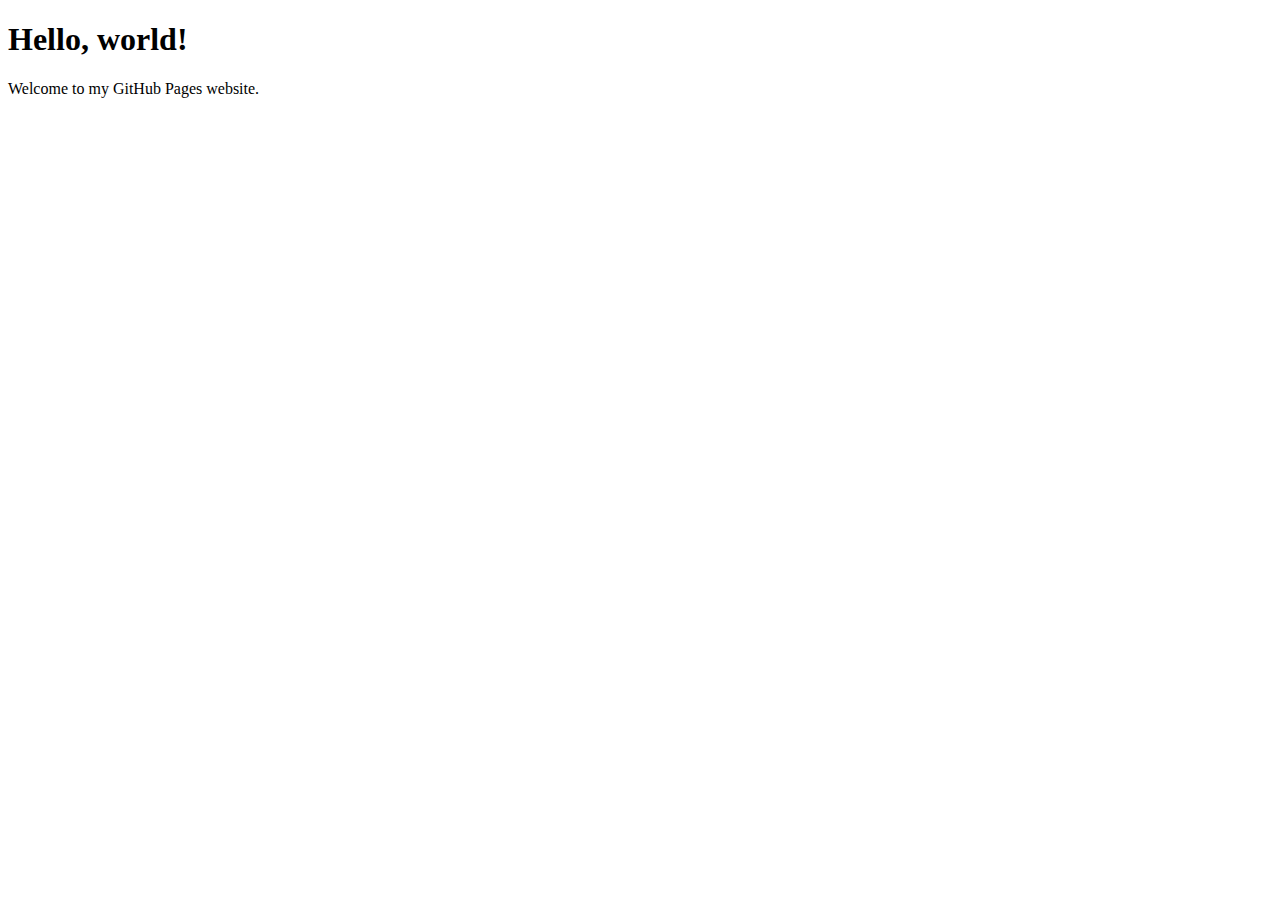
==== index.html @ 766e62fb "Create index.html" ====
<!DOCTYPE html>
<html lang="en">
<head>
    <meta charset="UTF-8">
    <meta name="viewport" content="width=device-width, initial-scale=1.0">
    <title>Welcome to My GitHub Page</title>
</head>
<body>
    <h1>Hello, world!</h1>
    <p>Welcome to my GitHub Pages website.</p>
</body>
</html>
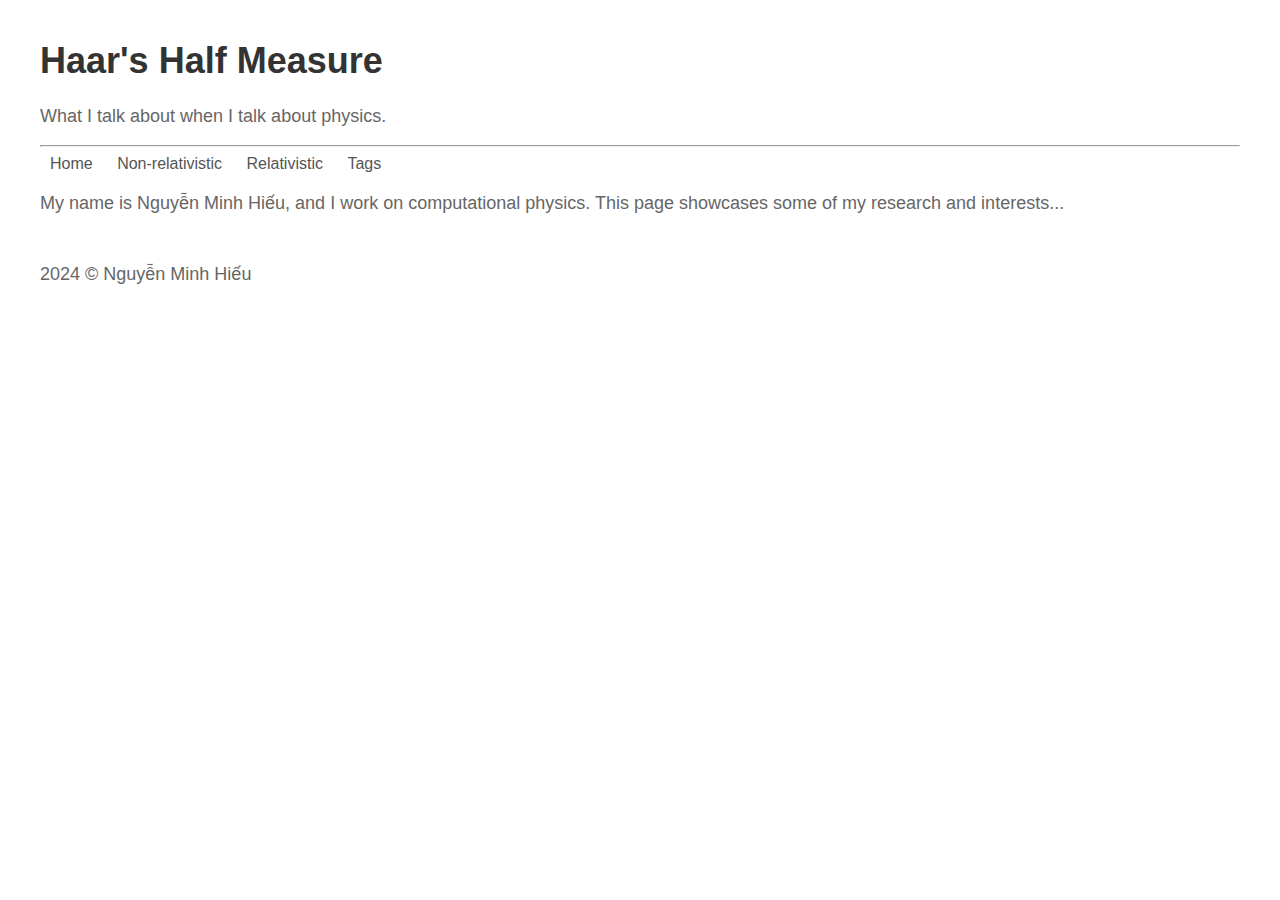
==== commit 60440f43: "Update index.html" ====
--- a/index.html
+++ b/index.html
@@ -3,10 +3,34 @@
 <head>
     <meta charset="UTF-8">
     <meta name="viewport" content="width=device-width, initial-scale=1.0">
-    <title>Welcome to My GitHub Page</title>
+    <title>Haar's Half Measure</title>
+    <style>
+        body { font-family: Arial, sans-serif; margin: 40px; }
+        nav { margin-bottom: 20px; }
+        nav a { margin: 0 10px; text-decoration: none; color: #555; }
+        nav a:hover { color: #000; }
+        h1 { font-size: 36px; color: #333; }
+        p { font-size: 18px; color: #666; }
+        footer { margin-top: 50px; font-size: 14px; color: #999; }
+    </style>
 </head>
 <body>
-    <h1>Hello, world!</h1>
-    <p>Welcome to my GitHub Pages website.</p>
+    <header>
+        <h1>Haar's Half Measure</h1>
+        <p>What I talk about when I talk about physics.</p>
+        <hr>
+    </header>
+    <nav>
+        <a href="#">Home</a>
+        <a href="#">Non-relativistic</a>
+        <a href="#">Relativistic</a>
+        <a href="#">Tags</a>
+    </nav>
+    <main>
+        <p>My name is Nguyễn Minh Hiếu, and I work on computational physics. This page showcases some of my research and interests...</p>
+    </main>
+    <footer>
+        <p>2024 © Nguyễn Minh Hiếu</p>
+    </footer>
 </body>
 </html>
